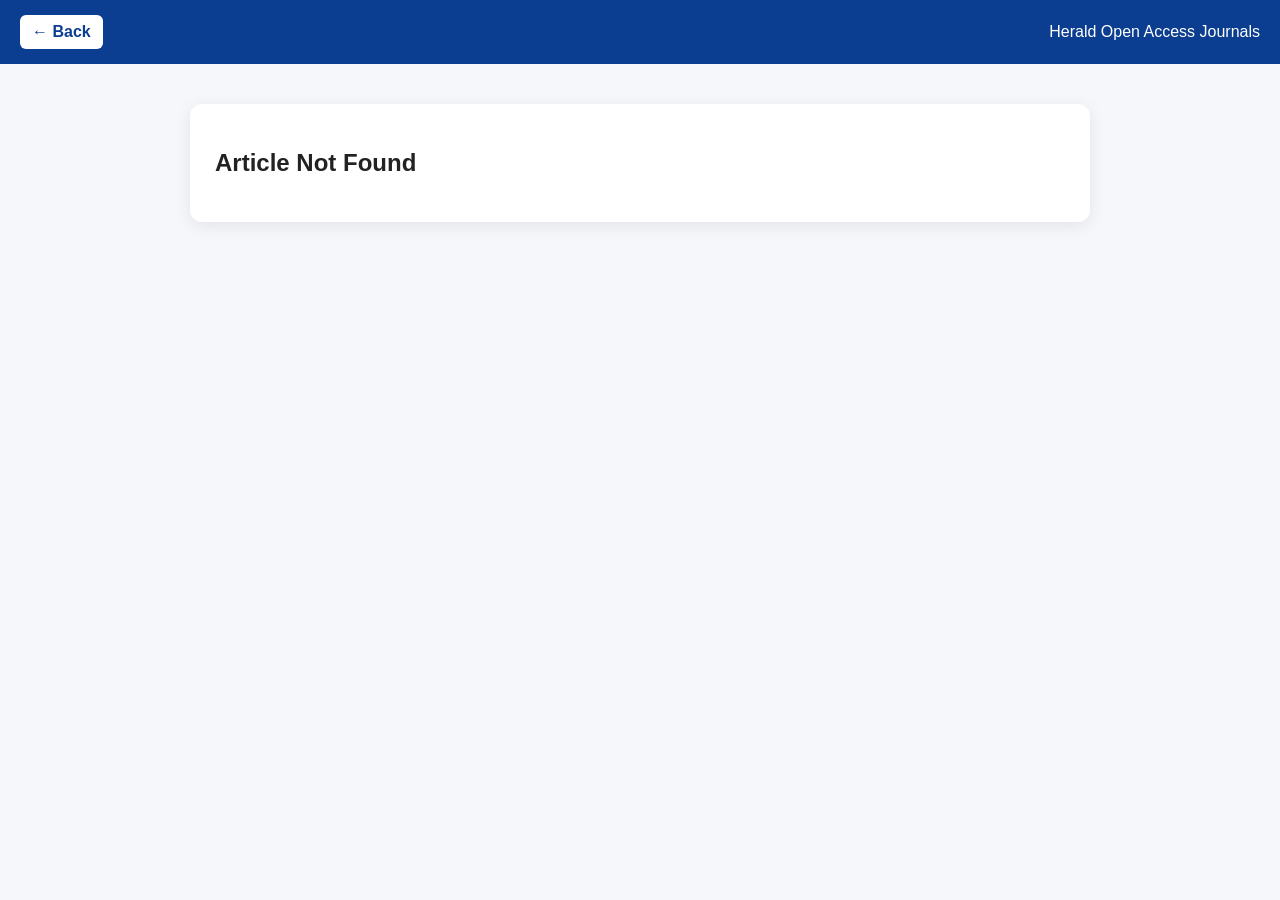
==== article.html @ 1c2516f5 "Update article.html" ====
<!DOCTYPE html>
<html>
<head>
<meta charset="UTF-8">
<title>Article</title>
<link rel="stylesheet" href="style.css">

<style>
body{
  margin:0;
  font-family: "Segoe UI", Arial, sans-serif;
  background:#f5f7fb;
  color:#222;
}

/* HEADER */
header{
  background:#0b3d91;
  color:white;
  padding:15px 20px;
  display:flex;
  justify-content:space-between;
  align-items:center;
  flex-wrap:wrap;
}

.back-btn{
  background:white;
  color:#0b3d91;
  padding:8px 12px;
  border-radius:6px;
  text-decoration:none;
  font-weight:bold;
}

/* MAIN CARD */
.container{
  max-width:900px;
  margin:20px auto;
  padding:20px;
}

.paper{
  background:white;
  padding:25px;
  border-radius:12px;
  box-shadow:0 4px 18px rgba(0,0,0,0.08);
}

/* TITLE */
h1{
  font-size:24px;
  margin-bottom:10px;
  color:#111;
}

/* META */
.meta{
  color:#555;
  font-size:14px;
  margin-bottom:15px;
  line-height:1.6;
}

/* ABSTRACT BOX */
.abstract{
  background:#f0f4ff;
  padding:15px;
  border-left:4px solid #0b3d91;
  border-radius:6px;
  margin:15px 0;
}

/* BUTTONS */
.actions{
  margin-top:20px;
  display:flex;
  gap:10px;
  flex-wrap:wrap;
}

.btn{
  padding:10px 14px;
  border-radius:6px;
  text-decoration:none;
  font-weight:bold;
  font-size:14px;
}

.doi{
  background:#0b3d91;
  color:white;
}

.scholar{
  background:#1a73e8;
  color:white;
}

.pdf{
  background:#e53935;
  color:white;
}

/* RESPONSIVE */
@media(max-width:600px){
  .paper{
    padding:15px;
  }
}
</style>

</head>

<body>

<header>
  <a class="back-btn" href="javascript:history.back()">← Back</a>
  <div>Herald Open Access Journals</div>
</header>

<div class="container">
  <div id="content" class="paper">Loading...</div>
</div>

<script>

let data=[];

fetch("articles.json")
.then(r=>r.json())
.then(json=>{
  data=json;
  load();
});

function getId(){
  return new URLSearchParams(window.location.search).get("id");
}

function load(){

  const id=getId();

  const a=data.find(x=>(x.DOI||"").split("/").pop()===id);

  if(!a){
    document.getElementById("content").innerHTML="<h2>Article Not Found</h2>";
    return;
  }

  document.title=a.Title;

  const abstractText =
    "This article titled '" + a.Title +
    "' authored by " + a.Authors +
    " is published in " + a.Journal +
    " (" + a.Year + "). It contributes to academic research in this field.";

  document.getElementById("content").innerHTML=`
    
    <h1>${a.Title}</h1>

    <div class="meta">
      <p><b>Authors:</b> ${a.Authors}</p>
      <p><b>Journal:</b> ${a.Journal}</p>
      <p><b>Year:</b> ${a.Year}</p>
      <p><b>DOI:</b> ${a.DOI}</p>
    </div>

    <div class="abstract">
      <b>Abstract</b>
      <p>${abstractText}</p>
    </div>

    <div class="actions">

      <a class="btn doi" target="_blank"
         href="https://doi.org/${a.DOI}">
        🔗 Open DOI
      </a>

      <a class="btn scholar" target="_blank"
         href="https://scholar.google.com/scholar?q=${encodeURIComponent(a.Title)}">
        📚 Google Scholar
      </a>

      ${
        a.HTML_URL
        ? `<a class="btn pdf" target="_blank" href="${a.HTML_URL}">
            📄 Publisher Page
          </a>`
        : ""
      }

    </div>

  `;
}

</script>

</body>
</html>
---- style.css ----
body {
  font-family: Arial;
  margin: 0;
  background: #f4f7fb;
}

/* HEADER */
header {
  background: #0b3d91;
  color: white;
  text-align: center;
  padding: 25px;
}

/* SUBMIT BUTTON */
.submit-btn {
  display: inline-block;
  margin-top: 10px;
  padding: 10px 18px;
  background: #ffcc00;
  color: black;
  font-weight: bold;
  border-radius: 8px;
  text-decoration: none;
}

.submit-btn:hover {
  background: #ffb300;
}

/* GRID */
.journal-container {
  display: grid;
  grid-template-columns: repeat(3, 1fr);
  gap: 20px;
  padding: 20px;
}

/* CARD */
.journal-card {
  background: white;
  padding: 15px;
  border-radius: 12px;
  box-shadow: 0 2px 10px rgba(0,0,0,0.1);
}

.journal-card button {
  background: #0b3d91;
  color: white;
  border: none;
  padding: 8px 12px;
  border-radius: 6px;
  cursor: pointer;
}

.journal-card button:hover {
  background: #062a66;
}
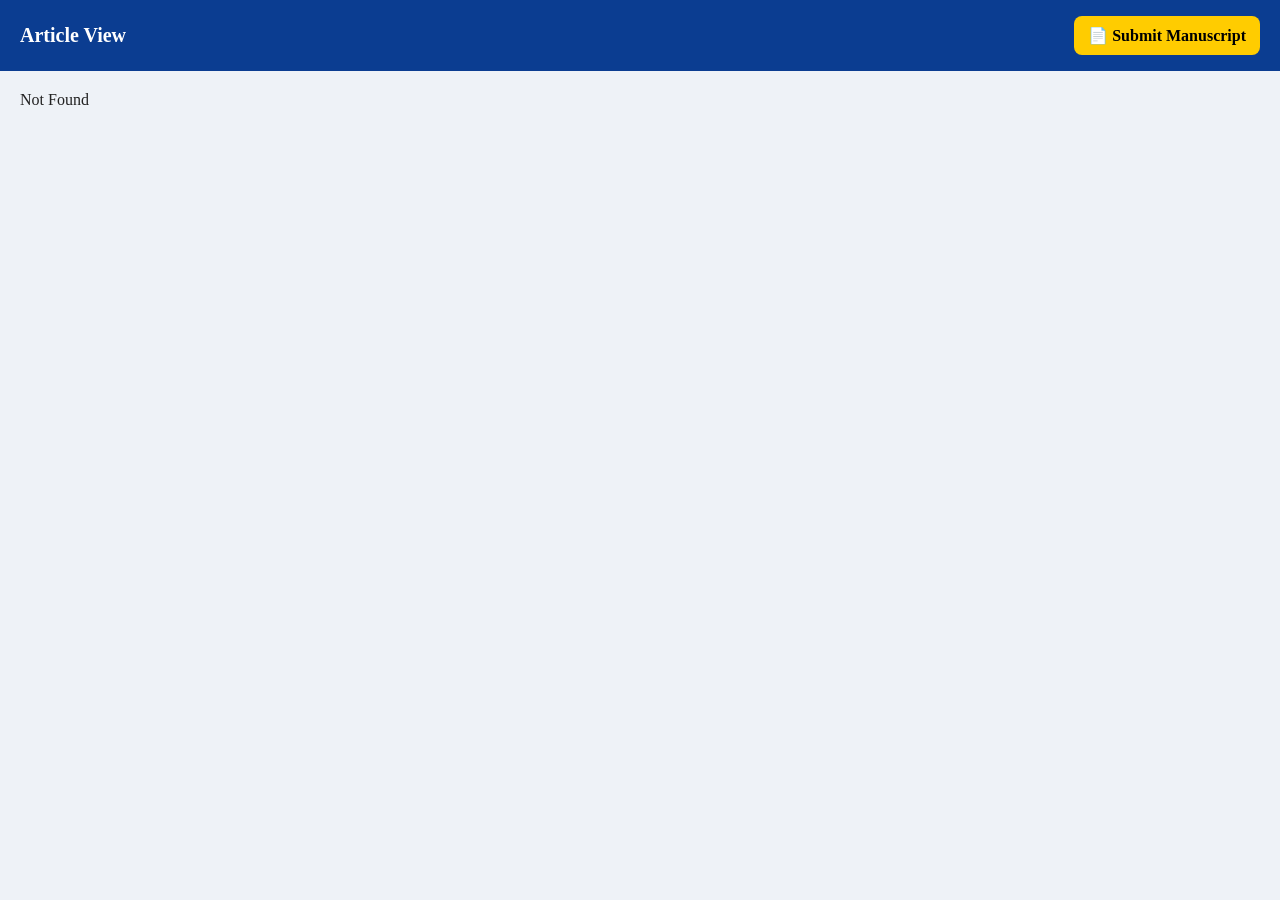
==== commit edf6ef7d: "Update article.html" ====
--- a/article.html
+++ b/article.html
@@ -4,124 +4,21 @@
 <meta charset="UTF-8">
 <title>Article</title>
 <link rel="stylesheet" href="style.css">
-
-<style>
-body{
-  margin:0;
-  font-family: "Segoe UI", Arial, sans-serif;
-  background:#f5f7fb;
-  color:#222;
-}
-
-/* HEADER */
-header{
-  background:#0b3d91;
-  color:white;
-  padding:15px 20px;
-  display:flex;
-  justify-content:space-between;
-  align-items:center;
-  flex-wrap:wrap;
-}
-
-.back-btn{
-  background:white;
-  color:#0b3d91;
-  padding:8px 12px;
-  border-radius:6px;
-  text-decoration:none;
-  font-weight:bold;
-}
-
-/* MAIN CARD */
-.container{
-  max-width:900px;
-  margin:20px auto;
-  padding:20px;
-}
-
-.paper{
-  background:white;
-  padding:25px;
-  border-radius:12px;
-  box-shadow:0 4px 18px rgba(0,0,0,0.08);
-}
-
-/* TITLE */
-h1{
-  font-size:24px;
-  margin-bottom:10px;
-  color:#111;
-}
-
-/* META */
-.meta{
-  color:#555;
-  font-size:14px;
-  margin-bottom:15px;
-  line-height:1.6;
-}
-
-/* ABSTRACT BOX */
-.abstract{
-  background:#f0f4ff;
-  padding:15px;
-  border-left:4px solid #0b3d91;
-  border-radius:6px;
-  margin:15px 0;
-}
-
-/* BUTTONS */
-.actions{
-  margin-top:20px;
-  display:flex;
-  gap:10px;
-  flex-wrap:wrap;
-}
-
-.btn{
-  padding:10px 14px;
-  border-radius:6px;
-  text-decoration:none;
-  font-weight:bold;
-  font-size:14px;
-}
-
-.doi{
-  background:#0b3d91;
-  color:white;
-}
-
-.scholar{
-  background:#1a73e8;
-  color:white;
-}
-
-.pdf{
-  background:#e53935;
-  color:white;
-}
-
-/* RESPONSIVE */
-@media(max-width:600px){
-  .paper{
-    padding:15px;
-  }
-}
-</style>
-
 </head>
 
 <body>
 
-<header>
-  <a class="back-btn" href="javascript:history.back()">← Back</a>
-  <div>Herald Open Access Journals</div>
+<header class="global-header">
+  <div class="title">Article View</div>
+
+  <a class="submit-btn"
+     href="https://www.heraldopenaccess.us/journals/journal-of-psychiatry-depression-anxiety/submit-manuscript"
+     target="_blank">
+    📄 Submit Manuscript
+  </a>
 </header>
 
-<div class="container">
-  <div id="content" class="paper">Loading...</div>
-</div>
+<div class="container" id="content"></div>
 
 <script>
 
@@ -129,72 +26,33 @@
 
 fetch("articles.json")
 .then(r=>r.json())
-.then(json=>{
-  data=json;
+.then(d=>{
+  data=d;
   load();
 });
 
-function getId(){
-  return new URLSearchParams(window.location.search).get("id");
-}
-
 function load(){
 
-  const id=getId();
+  const id=new URLSearchParams(window.location.search).get("id");
 
   const a=data.find(x=>(x.DOI||"").split("/").pop()===id);
 
   if(!a){
-    document.getElementById("content").innerHTML="<h2>Article Not Found</h2>";
+    document.getElementById("content").innerHTML="Not Found";
     return;
   }
 
-  document.title=a.Title;
-
-  const abstractText =
-    "This article titled '" + a.Title +
-    "' authored by " + a.Authors +
-    " is published in " + a.Journal +
-    " (" + a.Year + "). It contributes to academic research in this field.";
-
   document.getElementById("content").innerHTML=`
-    
-    <h1>${a.Title}</h1>
-
-    <div class="meta">
+    <div class="card">
+      <h2>${a.Title}</h2>
       <p><b>Authors:</b> ${a.Authors}</p>
       <p><b>Journal:</b> ${a.Journal}</p>
       <p><b>Year:</b> ${a.Year}</p>
-      <p><b>DOI:</b> ${a.DOI}</p>
+
+      <button onclick="window.open('https://doi.org/${a.DOI}')">
+        Open DOI
+      </button>
     </div>
-
-    <div class="abstract">
-      <b>Abstract</b>
-      <p>${abstractText}</p>
-    </div>
-
-    <div class="actions">
-
-      <a class="btn doi" target="_blank"
-         href="https://doi.org/${a.DOI}">
-        🔗 Open DOI
-      </a>
-
-      <a class="btn scholar" target="_blank"
-         href="https://scholar.google.com/scholar?q=${encodeURIComponent(a.Title)}">
-        📚 Google Scholar
-      </a>
-
-      ${
-        a.HTML_URL
-        ? `<a class="btn pdf" target="_blank" href="${a.HTML_URL}">
-            📄 Publisher Page
-          </a>`
-        : ""
-      }
-
-    </div>
-
   `;
 }
 
--- a/style.css
+++ b/style.css
@@ -1,58 +1,87 @@
-body {
-  font-family: Arial;
-  margin: 0;
-  background: #f4f7fb;
+body{
+  margin:0;
+  background:#eef2f7;
+  font-family: Georgia, "Times New Roman", serif;
+  color:#222;
 }
 
-/* HEADER */
-header {
-  background: #0b3d91;
-  color: white;
-  text-align: center;
-  padding: 25px;
+/* ================= HEADER ================= */
+.global-header{
+  background:#0b3d91;
+  color:white;
+  padding:16px 20px;
+  display:flex;
+  justify-content:space-between;
+  align-items:center;
+  flex-wrap:wrap;
+  position:sticky;
+  top:0;
+  z-index:1000;
+}
+
+.global-header .title{
+  font-size:20px;
+  font-weight:bold;
 }
 
 /* SUBMIT BUTTON */
-.submit-btn {
-  display: inline-block;
-  margin-top: 10px;
-  padding: 10px 18px;
-  background: #ffcc00;
-  color: black;
-  font-weight: bold;
-  border-radius: 8px;
-  text-decoration: none;
+.submit-btn{
+  background:#ffcc00;
+  color:black;
+  padding:10px 14px;
+  border-radius:8px;
+  text-decoration:none;
+  font-weight:bold;
 }
 
-.submit-btn:hover {
-  background: #ffb300;
+/* ================= GRID ================= */
+.container{
+  padding:20px;
+  display:grid;
+  grid-template-columns:repeat(3,1fr);
+  gap:18px;
 }
 
-/* GRID */
-.journal-container {
-  display: grid;
-  grid-template-columns: repeat(3, 1fr);
-  gap: 20px;
-  padding: 20px;
+/* ================= CARD ================= */
+.card{
+  background:white;
+  border-radius:12px;
+  padding:18px;
+  border:1px solid #e3e7ef;
+  border-left:5px solid #0b3d91;
+  box-shadow:0 3px 10px rgba(0,0,0,0.06);
+  transition:0.2s;
 }
 
-/* CARD */
-.journal-card {
-  background: white;
-  padding: 15px;
-  border-radius: 12px;
-  box-shadow: 0 2px 10px rgba(0,0,0,0.1);
+.card:hover{
+  transform:translateY(-3px);
+  box-shadow:0 8px 18px rgba(0,0,0,0.12);
 }
 
-.journal-card button {
-  background: #0b3d91;
-  color: white;
-  border: none;
-  padding: 8px 12px;
-  border-radius: 6px;
-  cursor: pointer;
+/* BUTTON */
+button{
+  background:#0b3d91;
+  color:white;
+  border:none;
+  padding:8px 12px;
+  border-radius:6px;
+  cursor:pointer;
 }
 
-.journal-card button:hover {
-  background: #062a66;
+/* SEARCH */
+.search{
+  width:100%;
+  padding:10px;
+  margin:10px 0;
+  border-radius:8px;
+  border:1px solid #ccc;
 }
+
+/* RESPONSIVE */
+@media(max-width:1000px){
+  .container{ grid-template-columns:repeat(2,1fr); }
+}
+
+@media(max-width:600px){
+  .container{ grid-template-columns:1fr; }
+}
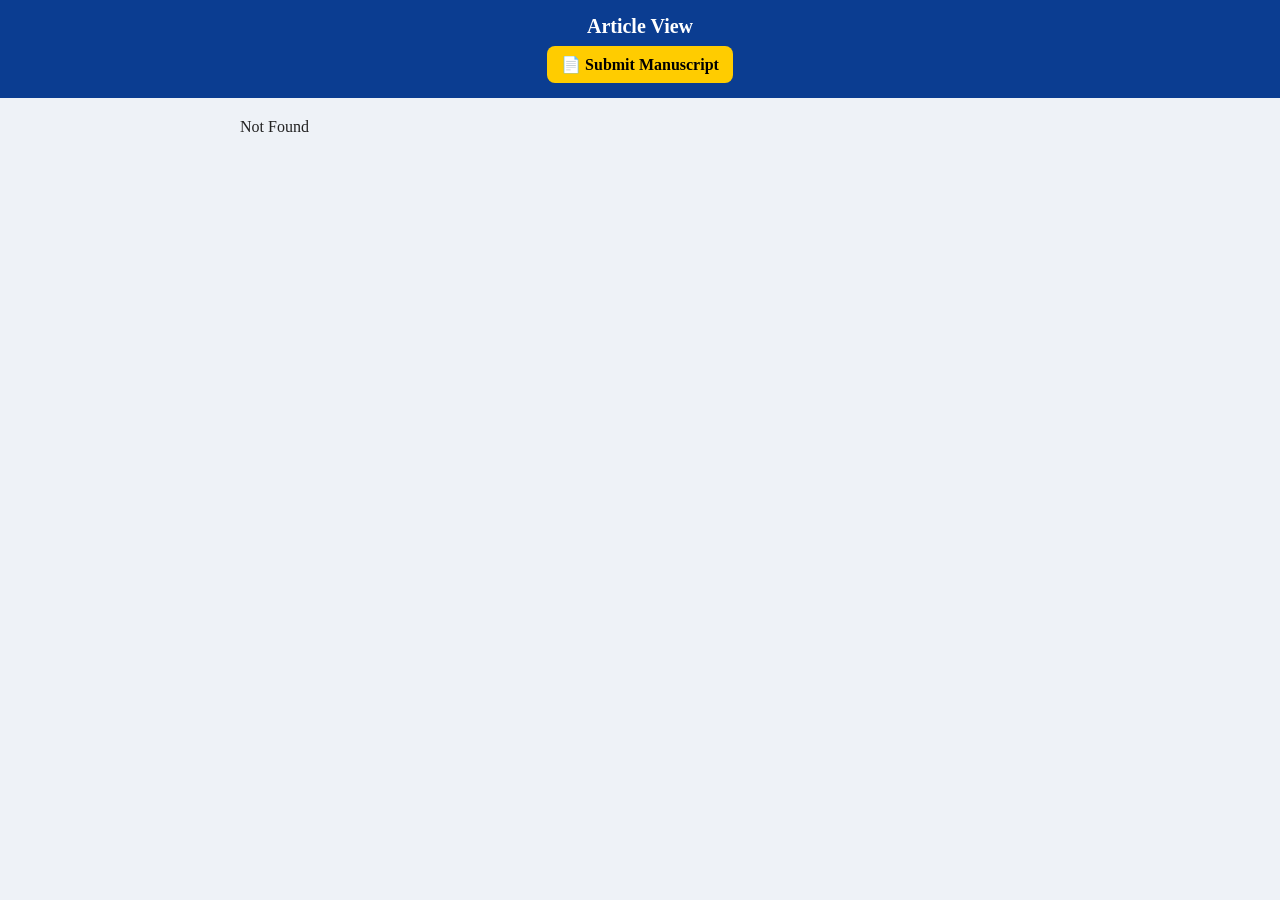
==== commit 6c47204b: "Update article.html" ====
--- a/article.html
+++ b/article.html
@@ -9,16 +9,18 @@
 <body>
 
 <header class="global-header">
-  <div class="title">Article View</div>
+  <div class="header-inner">
+    <div class="title">Article View</div>
 
-  <a class="submit-btn"
-     href="https://www.heraldopenaccess.us/journals/journal-of-psychiatry-depression-anxiety/submit-manuscript"
-     target="_blank">
-    📄 Submit Manuscript
-  </a>
+    <a class="submit-btn"
+       href="https://www.heraldopenaccess.us/journals/journal-of-psychiatry-depression-anxiety/submit-manuscript"
+       target="_blank">
+      📄 Submit Manuscript
+    </a>
+  </div>
 </header>
 
-<div class="container" id="content"></div>
+<div class="page article-box" id="content"></div>
 
 <script>
 
@@ -33,7 +35,7 @@
 
 function load(){
 
-  const id=new URLSearchParams(window.location.search).get("id");
+  const id=new URLSearchParams(location.search).get("id");
 
   const a=data.find(x=>(x.DOI||"").split("/").pop()===id);
 
@@ -43,7 +45,7 @@
   }
 
   document.getElementById("content").innerHTML=`
-    <div class="card">
+    <div class="article-card">
       <h2>${a.Title}</h2>
       <p><b>Authors:</b> ${a.Authors}</p>
       <p><b>Journal:</b> ${a.Journal}</p>
--- a/style.css
+++ b/style.css
@@ -5,57 +5,74 @@
   color:#222;
 }
 
-/* ================= HEADER ================= */
+/* GLOBAL PADDING */
+.page{
+  padding:20px 60px;
+}
+
+@media(max-width:900px){
+  .page{
+    padding:15px 20px;
+  }
+}
+
+/* HEADER */
 .global-header{
   background:#0b3d91;
   color:white;
-  padding:16px 20px;
-  display:flex;
-  justify-content:space-between;
-  align-items:center;
-  flex-wrap:wrap;
+  padding:15px 20px;
   position:sticky;
   top:0;
   z-index:1000;
 }
 
-.global-header .title{
+.header-inner{
+  display:flex;
+  flex-direction:column;
+  align-items:center;
+  gap:8px;
+}
+
+.title{
   font-size:20px;
   font-weight:bold;
 }
 
-/* SUBMIT BUTTON */
 .submit-btn{
   background:#ffcc00;
   color:black;
-  padding:10px 14px;
+  padding:9px 14px;
   border-radius:8px;
   text-decoration:none;
   font-weight:bold;
 }
 
-/* ================= GRID ================= */
+/* GRID */
 .container{
-  padding:20px;
+  padding:20px 0;
   display:grid;
   grid-template-columns:repeat(3,1fr);
   gap:18px;
 }
 
-/* ================= CARD ================= */
+/* CARD */
 .card{
-  background:white;
+  background:#ffffff;
   border-radius:12px;
   padding:18px;
-  border:1px solid #e3e7ef;
+  border:1px solid #d9e1ee;
   border-left:5px solid #0b3d91;
-  box-shadow:0 3px 10px rgba(0,0,0,0.06);
+  box-shadow:0 4px 10px rgba(0,0,0,0.06);
   transition:0.2s;
+  min-height:140px;
+  display:flex;
+  flex-direction:column;
+  justify-content:space-between;
 }
 
 .card:hover{
   transform:translateY(-3px);
-  box-shadow:0 8px 18px rgba(0,0,0,0.12);
+  box-shadow:0 10px 20px rgba(0,0,0,0.12);
 }
 
 /* BUTTON */
@@ -72,9 +89,43 @@
 .search{
   width:100%;
   padding:10px;
-  margin:10px 0;
   border-radius:8px;
   border:1px solid #ccc;
+  margin:10px 0;
+}
+
+/* JOURNAL PAGE LAYOUT */
+.journal-layout{
+  display:grid;
+  grid-template-columns:220px 1fr;
+  gap:20px;
+}
+
+.year-box{
+  background:white;
+  padding:15px;
+  border-radius:10px;
+  border:1px solid #d9e1ee;
+  height:fit-content;
+}
+
+.year-box button{
+  width:100%;
+  margin:6px 0;
+}
+
+/* ARTICLE PAGE */
+.article-box{
+  max-width:800px;
+  margin:auto;
+}
+
+.article-card{
+  background:white;
+  padding:20px;
+  border-radius:12px;
+  border:1px solid #d9e1ee;
+  box-shadow:0 4px 10px rgba(0,0,0,0.06);
 }
 
 /* RESPONSIVE */
@@ -82,6 +133,7 @@
   .container{ grid-template-columns:repeat(2,1fr); }
 }
 
-@media(max-width:600px){
+@media(max-width:700px){
   .container{ grid-template-columns:1fr; }
+  .journal-layout{ grid-template-columns:1fr; }
 }
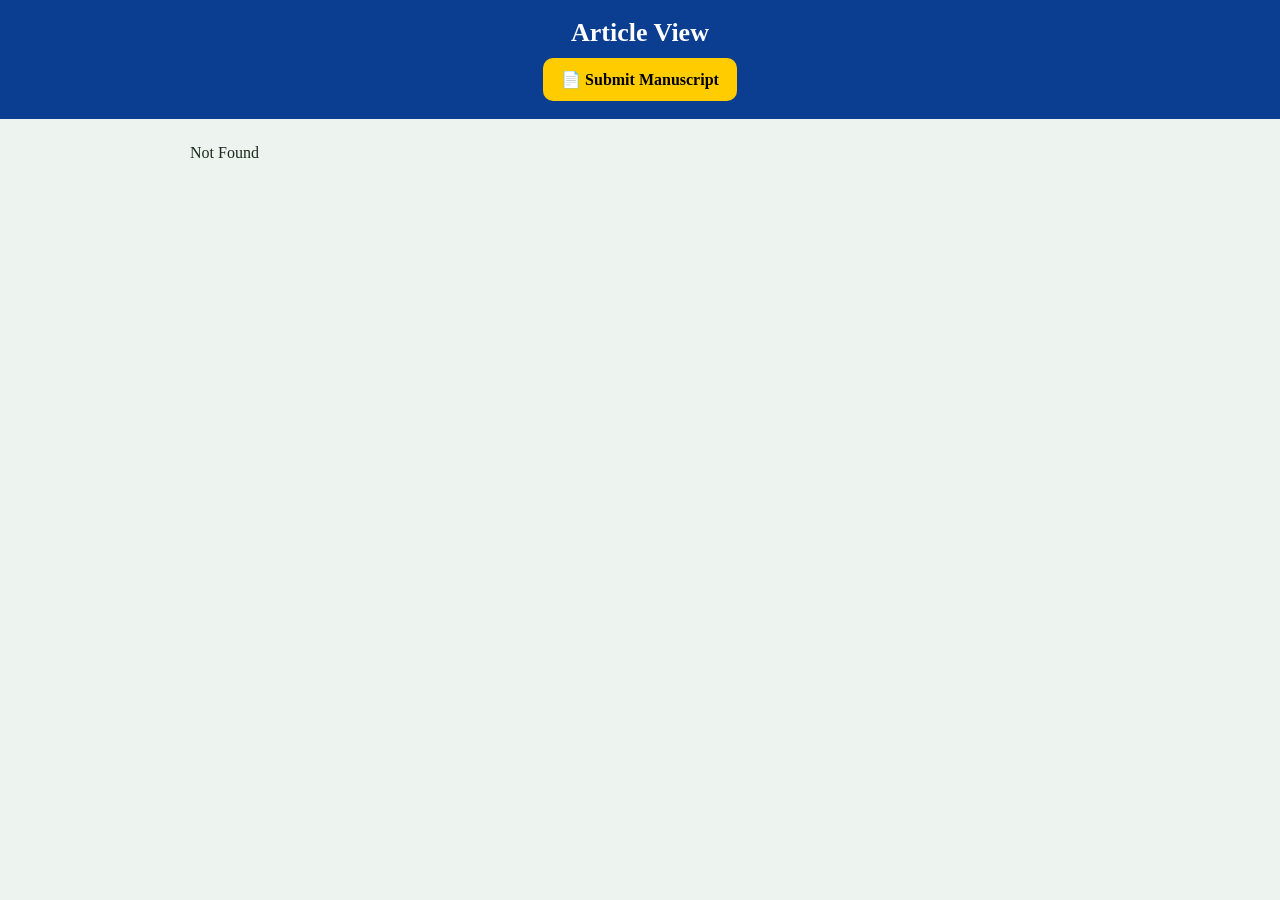
==== commit 6070733a: "Update article.html" ====
--- a/article.html
+++ b/article.html
@@ -46,7 +46,9 @@
 
   document.getElementById("content").innerHTML=`
     <div class="article-card">
+
       <h2>${a.Title}</h2>
+
       <p><b>Authors:</b> ${a.Authors}</p>
       <p><b>Journal:</b> ${a.Journal}</p>
       <p><b>Year:</b> ${a.Year}</p>
@@ -54,6 +56,11 @@
       <button onclick="window.open('https://doi.org/${a.DOI}')">
         Open DOI
       </button>
+
+      <button onclick="window.open('https://scholar.google.com/scholar?q=${encodeURIComponent(a.Title)}')">
+        Google Scholar
+      </button>
+
     </div>
   `;
 }
--- a/style.css
+++ b/style.css
@@ -1,100 +1,98 @@
 body{
   margin:0;
-  background:#eef2f7;
+  background:#edf3ee;
   font-family: Georgia, "Times New Roman", serif;
-  color:#222;
+  color:#1d2a1d;
 }
 
-/* GLOBAL PADDING */
+/* ================= GLOBAL PADDING ================= */
 .page{
-  padding:20px 60px;
+  padding:25px 70px;
 }
 
-@media(max-width:900px){
+@media(max-width:1000px){
   .page{
     padding:15px 20px;
   }
 }
 
-/* HEADER */
+/* ================= HEADER ================= */
 .global-header{
   background:#0b3d91;
   color:white;
-  padding:15px 20px;
-  position:sticky;
-  top:0;
-  z-index:1000;
+  padding:18px;
 }
 
 .header-inner{
   display:flex;
   flex-direction:column;
   align-items:center;
-  gap:8px;
+  gap:10px;
 }
 
 .title{
-  font-size:20px;
-  font-weight:bold;
+  font-size:26px;
+  font-weight:700;
 }
 
+/* SUBMIT BUTTON */
 .submit-btn{
   background:#ffcc00;
   color:black;
-  padding:9px 14px;
-  border-radius:8px;
+  padding:12px 18px;
+  font-size:16px;
+  font-weight:bold;
+  border-radius:10px;
   text-decoration:none;
-  font-weight:bold;
 }
 
-/* GRID */
+/* ================= 3 COLUMN GRID ================= */
 .container{
-  padding:20px 0;
   display:grid;
-  grid-template-columns:repeat(3,1fr);
-  gap:18px;
+  grid-template-columns:repeat(3, 1fr);
+  gap:20px;
+  margin-top:20px;
 }
 
-/* CARD */
+/* ================= STRONG CARD ================= */
 .card{
-  background:#ffffff;
-  border-radius:12px;
+  background:#f4f8f2;
+  border:2px solid #2e7d32;
+  border-radius:14px;
   padding:18px;
-  border:1px solid #d9e1ee;
-  border-left:5px solid #0b3d91;
-  box-shadow:0 4px 10px rgba(0,0,0,0.06);
+  box-shadow:0 6px 14px rgba(0,0,0,0.08);
   transition:0.2s;
-  min-height:140px;
-  display:flex;
-  flex-direction:column;
-  justify-content:space-between;
 }
 
 .card:hover{
-  transform:translateY(-3px);
+  transform:translateY(-4px);
   box-shadow:0 10px 20px rgba(0,0,0,0.12);
 }
 
-/* BUTTON */
+.card h3{
+  margin:0;
+}
+
+.card p{
+  margin:6px 0;
+}
+
+/* ================= BUTTONS ================= */
 button{
-  background:#0b3d91;
+  background:#2e7d32;
   color:white;
   border:none;
-  padding:8px 12px;
-  border-radius:6px;
+  padding:9px 14px;
+  border-radius:8px;
   cursor:pointer;
+  width:auto;
 }
 
-/* SEARCH */
-.search{
-  width:100%;
-  padding:10px;
-  border-radius:8px;
-  border:1px solid #ccc;
-  margin:10px 0;
+button:hover{
+  background:#1b5e20;
 }
 
-/* JOURNAL PAGE LAYOUT */
+/* ================= JOURNAL LAYOUT ================= */
 .journal-layout{
   display:grid;
   grid-template-columns:220px 1fr;
@@ -102,11 +100,10 @@
 }
 
 .year-box{
-  background:white;
+  background:#f4f8f2;
+  border:2px solid #2e7d32;
   padding:15px;
-  border-radius:10px;
-  border:1px solid #d9e1ee;
-  height:fit-content;
+  border-radius:12px;
 }
 
 .year-box button{
@@ -114,26 +111,33 @@
   margin:6px 0;
 }
 
-/* ARTICLE PAGE */
+/* ================= ARTICLE PAGE ================= */
 .article-box{
-  max-width:800px;
+  max-width:900px;
   margin:auto;
 }
 
 .article-card{
-  background:white;
-  padding:20px;
-  border-radius:12px;
-  border:1px solid #d9e1ee;
-  box-shadow:0 4px 10px rgba(0,0,0,0.06);
+  background:#f4f8f2;
+  border:2px solid #2e7d32;
+  padding:22px;
+  border-radius:14px;
+  box-shadow:0 6px 14px rgba(0,0,0,0.08);
 }
 
-/* RESPONSIVE */
+/* ================= RESPONSIVE ================= */
 @media(max-width:1000px){
-  .container{ grid-template-columns:repeat(2,1fr); }
+  .container{
+    grid-template-columns:repeat(2,1fr);
+  }
 }
 
 @media(max-width:700px){
-  .container{ grid-template-columns:1fr; }
-  .journal-layout{ grid-template-columns:1fr; }
+  .container{
+    grid-template-columns:1fr;
+  }
+
+  .journal-layout{
+    grid-template-columns:1fr;
+  }
 }
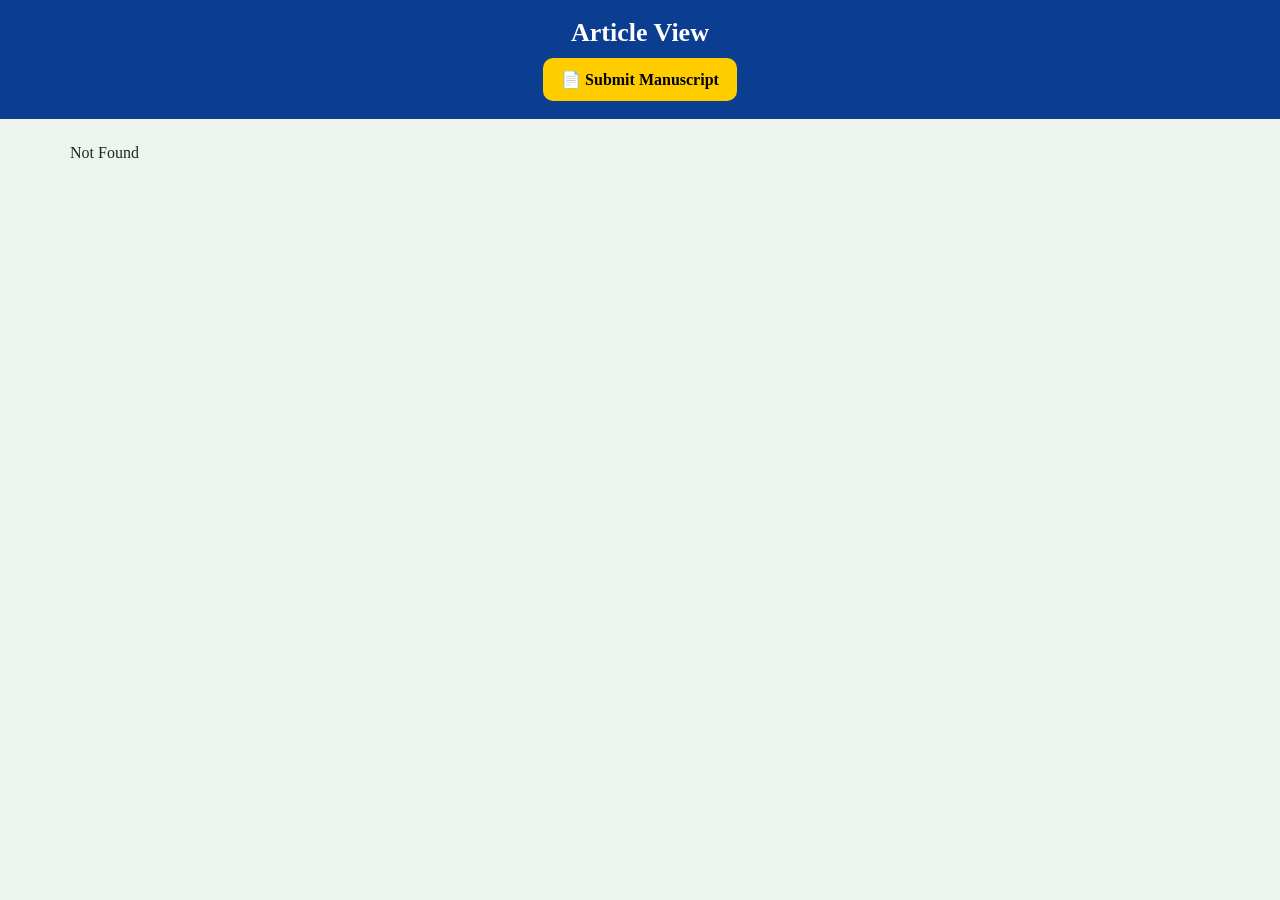
==== commit 11bc101f: "Update article.html" ====
--- a/article.html
+++ b/article.html
@@ -12,9 +12,8 @@
   <div class="header-inner">
     <div class="title">Article View</div>
 
-    <a class="submit-btn"
-       href="https://www.heraldopenaccess.us/journals/journal-of-psychiatry-depression-anxiety/submit-manuscript"
-       target="_blank">
+    <a class="submit-btn" target="_blank"
+       href="https://www.heraldopenaccess.us/submit-manuscript">
       📄 Submit Manuscript
     </a>
   </div>
@@ -44,6 +43,8 @@
     return;
   }
 
+  const title=encodeURIComponent(a.Title);
+
   document.getElementById("content").innerHTML=`
     <div class="article-card">
 
@@ -53,13 +54,21 @@
       <p><b>Journal:</b> ${a.Journal}</p>
       <p><b>Year:</b> ${a.Year}</p>
 
-      <button onclick="window.open('https://doi.org/${a.DOI}')">
-        Open DOI
-      </button>
+      <div style="display:flex; gap:10px; flex-wrap:wrap; margin-top:10px;">
 
-      <button onclick="window.open('https://scholar.google.com/scholar?q=${encodeURIComponent(a.Title)}')">
-        Google Scholar
-      </button>
+        <button onclick="window.open('https://doi.org/${a.DOI}')">DOI</button>
+
+        <button onclick="window.open('https://scholar.google.com/scholar?q=${title}')">
+          Google Scholar
+        </button>
+
+        ${
+          a.HTML_URL
+          ? `<button onclick="window.open('${a.HTML_URL}')">Publisher</button>`
+          : ""
+        }
+
+      </div>
 
     </div>
   `;
--- a/style.css
+++ b/style.css
@@ -5,18 +5,16 @@
   color:#1d2a1d;
 }
 
-/* ================= GLOBAL PADDING ================= */
+/* GLOBAL PADDING */
 .page{
   padding:25px 70px;
 }
 
 @media(max-width:1000px){
-  .page{
-    padding:15px 20px;
-  }
+  .page{ padding:15px 20px; }
 }
 
-/* ================= HEADER ================= */
+/* HEADER */
 .global-header{
   background:#0b3d91;
   color:white;
@@ -46,38 +44,27 @@
   text-decoration:none;
 }
 
-/* ================= 3 COLUMN GRID ================= */
+/* ================= JOURNAL GRID (INDEX ONLY) ================= */
 .container{
   display:grid;
   grid-template-columns:repeat(3, 1fr);
   gap:20px;
-  margin-top:20px;
 }
 
-/* ================= STRONG CARD ================= */
+/* CARD */
 .card{
   background:#f4f8f2;
   border:2px solid #2e7d32;
   border-radius:14px;
   padding:18px;
   box-shadow:0 6px 14px rgba(0,0,0,0.08);
-  transition:0.2s;
 }
 
-.card:hover{
-  transform:translateY(-4px);
-  box-shadow:0 10px 20px rgba(0,0,0,0.12);
-}
+.card h3{ margin:0; }
 
-.card h3{
-  margin:0;
-}
+.card p{ margin:6px 0; }
 
-.card p{
-  margin:6px 0;
-}
-
-/* ================= BUTTONS ================= */
+/* BUTTONS */
 button{
   background:#2e7d32;
   color:white;
@@ -85,20 +72,16 @@
   padding:9px 14px;
   border-radius:8px;
   cursor:pointer;
-  width:auto;
 }
 
-button:hover{
-  background:#1b5e20;
-}
-
-/* ================= JOURNAL LAYOUT ================= */
+/* ================= JOURNAL PAGE LAYOUT ================= */
 .journal-layout{
   display:grid;
   grid-template-columns:220px 1fr;
   gap:20px;
 }
 
+/* YEAR SIDEBAR */
 .year-box{
   background:#f4f8f2;
   border:2px solid #2e7d32;
@@ -111,33 +94,27 @@
   margin:6px 0;
 }
 
-/* ================= ARTICLE PAGE ================= */
-.article-box{
-  max-width:900px;
-  margin:auto;
+/* ================= RIGHT SIDE = SINGLE COLUMN ONLY ================= */
+.single-column{
+  display:flex;
+  flex-direction:column;
+  gap:15px;
 }
 
+/* ARTICLE CARD SAME STYLE */
 .article-card{
   background:#f4f8f2;
   border:2px solid #2e7d32;
-  padding:22px;
-  border-radius:14px;
-  box-shadow:0 6px 14px rgba(0,0,0,0.08);
+  padding:18px;
+  border-radius:12px;
 }
 
-/* ================= RESPONSIVE ================= */
+/* RESPONSIVE */
 @media(max-width:1000px){
-  .container{
-    grid-template-columns:repeat(2,1fr);
-  }
+  .container{ grid-template-columns:repeat(2,1fr); }
 }
 
 @media(max-width:700px){
-  .container{
-    grid-template-columns:1fr;
-  }
-
-  .journal-layout{
-    grid-template-columns:1fr;
-  }
+  .container{ grid-template-columns:1fr; }
+  .journal-layout{ grid-template-columns:1fr; }
 }
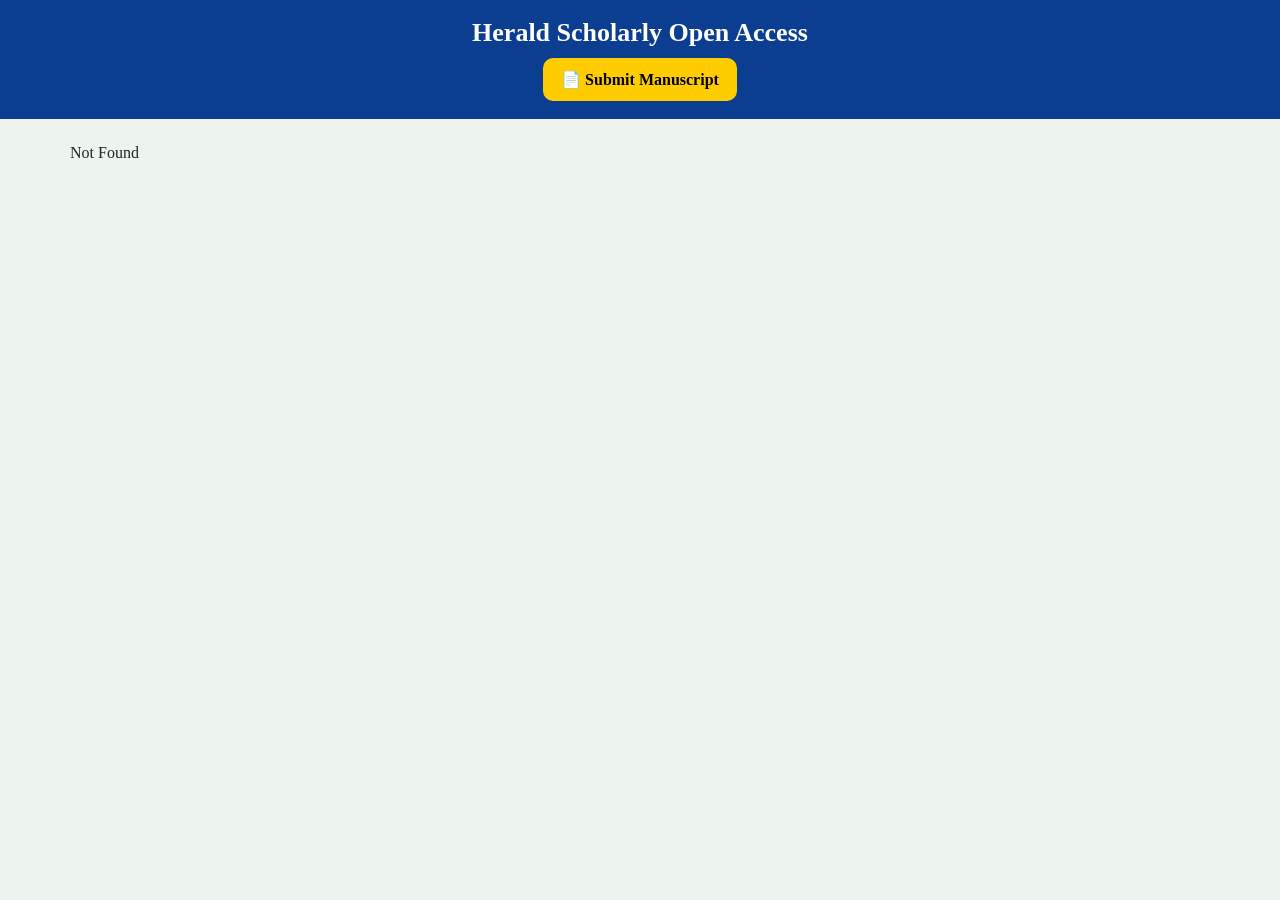
==== commit e73bc218: "Update article.html" ====
--- a/article.html
+++ b/article.html
@@ -10,7 +10,7 @@
 
 <header class="global-header">
   <div class="header-inner">
-    <div class="title">Article View</div>
+    <div class="title">Herald Scholarly Open Access</div>
 
     <a class="submit-btn" target="_blank"
        href="https://www.heraldopenaccess.us/submit-manuscript">
@@ -64,7 +64,7 @@
 
         ${
           a.HTML_URL
-          ? `<button onclick="window.open('${a.HTML_URL}')">Publisher</button>`
+          ? `<button onclick="window.open('${a.HTML_URL}')">Publisher Portal</button>`
           : ""
         }
 
